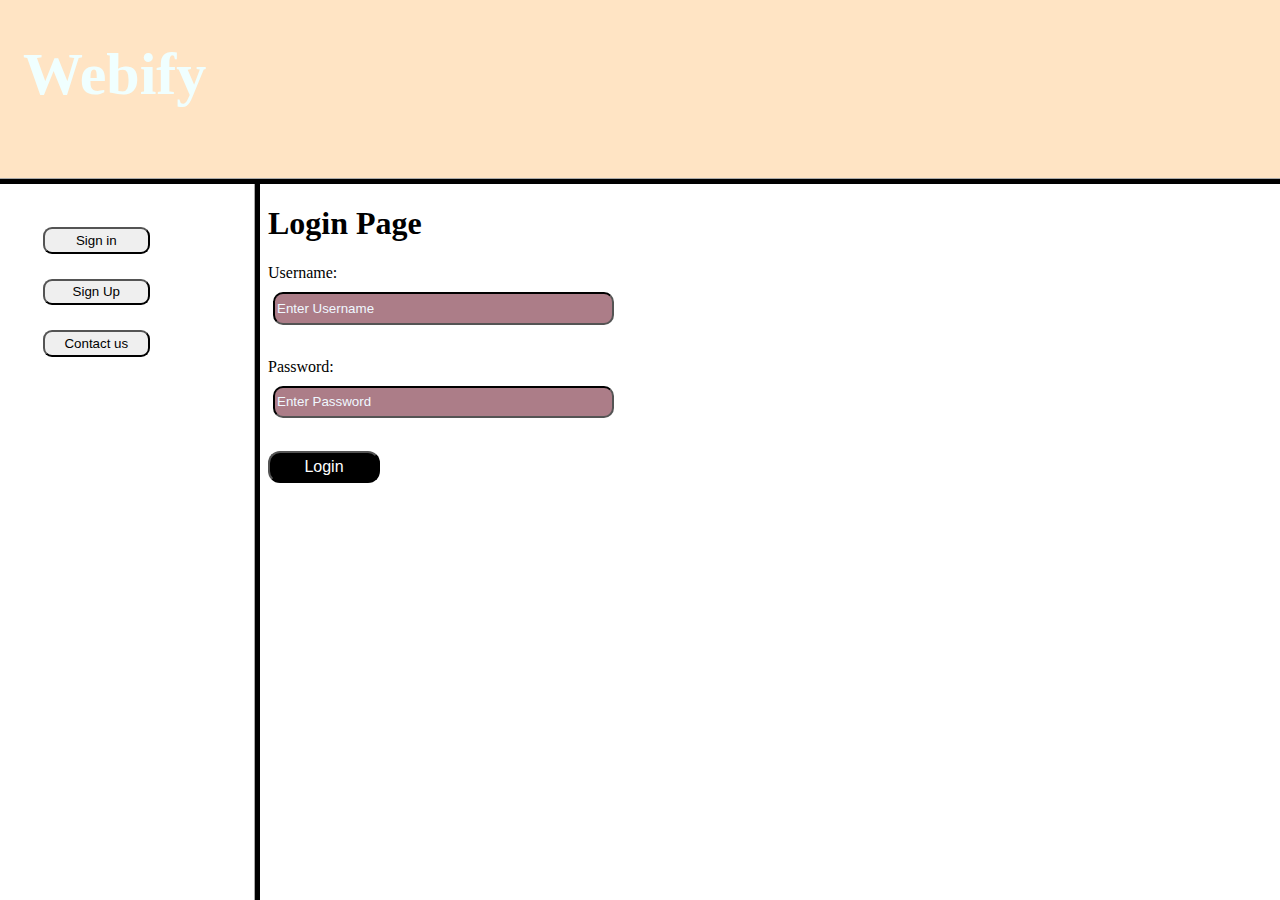
==== index.html @ 044fa3b1 "first branch" ====
<!DOCTYPE html>
<html lang="en">
<head>
  <meta charset="UTF-8">
  <meta name="viewport" content="width=device-width, initial-scale=1.0">
  <title>Web Project</title>
  <link rel="stylesheet" href="styles.css">
  <script src="./index.js" defer></script>
</head>
<frameset rows="20%,*" bordercolor="black">
  <frame src="./logo.html" name="mainframe"></frame>
  <frameset bordercolor="black" cols="20%,*">
    <frame src="./leftframe.html" name="leftframe"></frame>
    <frame src="./login.html" name="rightframe"></frame>
  </frameset>
</frameset>
<noframes>
  <body>
    <p>Your browser does not support frames.</p>
  </body>
</noframes>
</html>
---- styles.css ----
.loginpage {
  input[type="text"],
  input[type="password"] {
    background-color: #AC7D88;
    margin-top: 10px;
    margin-bottom: 15px;
    margin-left: 5px;
    border-color: black;
    border-radius: 10px;
    height: 2em;
    width: 25em;
  }
  ::placeholder {
    color: aliceblue;
  }
  button {
    transition-duration: 0.2s;
    background-color: black;
    color: white;
    height: 2em;
    width: 7em;
    border-radius: 12px;
    font-size: medium;
  }
  button:hover {
    background-color: rgb(15, 201, 46);
    color: black;
    font-weight: 400;
    font-family: 'Franklin Gothic Medium', 'Arial Narrow', Arial, sans-serif;
  }
}

.Up {
  body {
    background-color: white;
  }
  input[type="text"],
  input[type="date"],
  input[type="password"] {
    background-color: rgb(89, 118, 215);
    margin-top: 10px;
    margin-bottom: 10px;
    border-color: black;
    border-radius: 10px;
    height: 2em;
    width: 20em;
  }
  ::placeholder {
    color: whitesmoke;
  }
  button {
    background-color: black;
    color: white;
    height: 2em;
    width: 7em;
    border-radius: 12px;
    font-size: medium;
    transition-duration: 0.2s;
    margin-top: 15px;
  }
  button:hover {
    background-color: rgb(29, 175, 92);
    color: black;
  }
  label {
    font-size: large;
  }
}
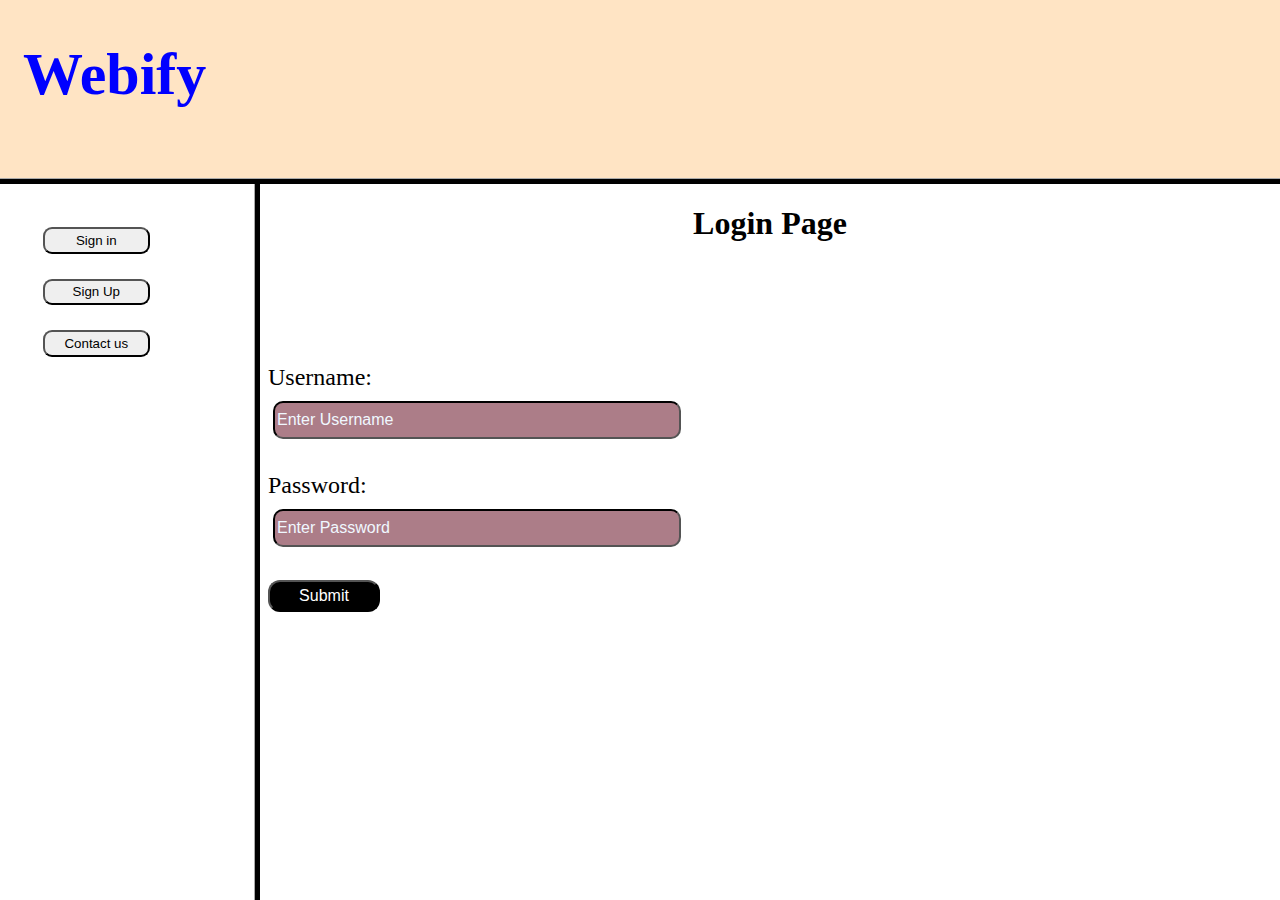
==== commit 564cdad4: "added till js" ====
--- a/index.html
+++ b/index.html
@@ -1,5 +1,3 @@
-
-
 <!DOCTYPE html>
 <html lang="en">
 <head>
--- a/styles.css
+++ b/styles.css
@@ -9,11 +9,12 @@
     border-radius: 10px;
     height: 2em;
     width: 25em;
+    font-size: medium;
   }
   ::placeholder {
     color: aliceblue;
   }
-  button {
+  #loginid {
     transition-duration: 0.2s;
     background-color: black;
     color: white;
@@ -33,6 +34,7 @@
 .Up {
   body {
     background-color: white;
+    
   }
   input[type="text"],
   input[type="date"],
@@ -66,3 +68,28 @@
     font-size: large;
   }
 }
+
+.message-container {
+  position: relative;
+  margin: 2% 15% 0px 25%;
+  padding: 10px 20px;
+  background-color:antiquewhite;
+  border-radius: 12px;
+  visibility: hidden;
+}
+
+.message-text {
+  display:flex;
+}
+
+.cancel-btn {
+  padding: 5px;
+  border-radius: 50%;
+  border: none;
+  background-color: rgb(228, 23, 23);
+  margin: 20px;
+
+  color: #EEEEEE;
+}
+
+
